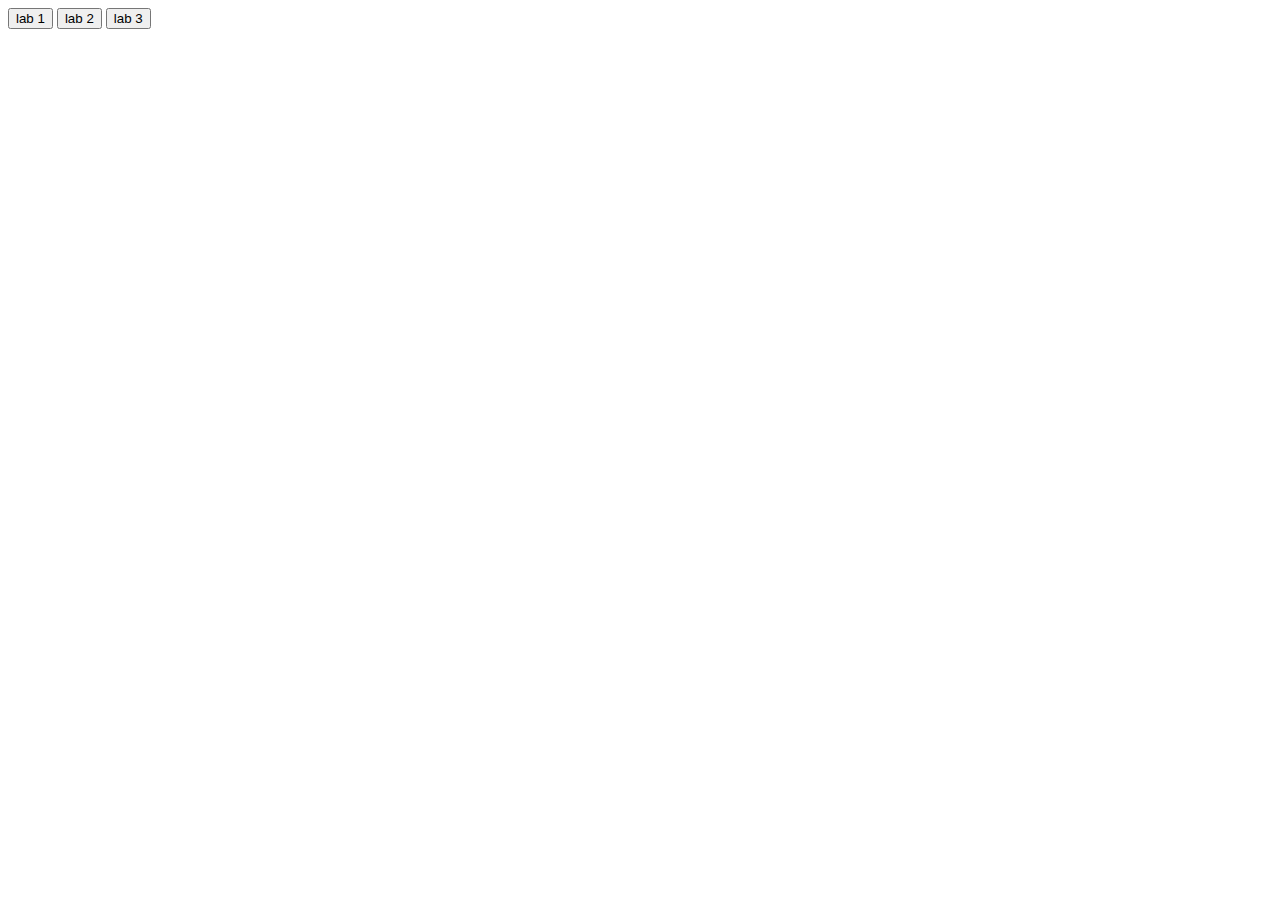
==== index.html @ f3e10487 "ы 3" ====
<!DOCTYPE html>
<html lang="en">

<head>
    <meta charset="UTF-8">
    <meta name="viewport" content="width=device-width, initial-scale=1.0">
    <title>Document</title>
</head>

<body>
    <button>
        lab 1
    </button>
    <button onclick="window.location.replace('https://unknownmusician.github.io/labsJS/02/index.html')">
        lab 2
    </button>
    <button onclick="window.location.replace('https://unknownmusician.github.io/labsJS/03/index.html')">
        lab 3
    </button>
</body>

</html>
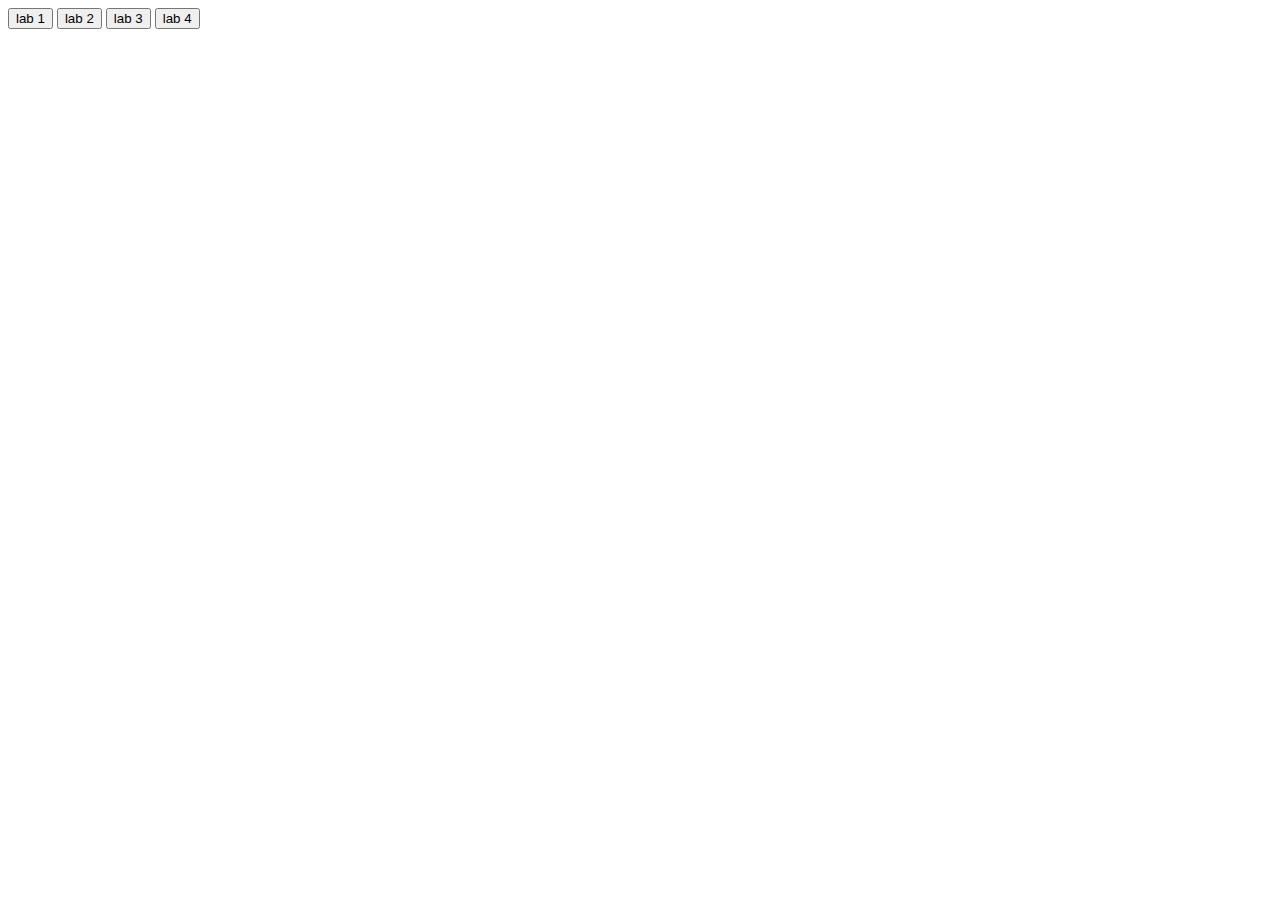
==== commit 747ca164: "add 04" ====
--- a/index.html
+++ b/index.html
@@ -11,11 +11,14 @@
     <button>
         lab 1
     </button>
-    <button onclick="window.location.replace('https://unknownmusician.github.io/labsJS/02/index.html')">
+    <button onclick="window.location.replace('https://unknownmusician.github.io/labsJS/02/')">
         lab 2
     </button>
-    <button onclick="window.location.replace('https://unknownmusician.github.io/labsJS/03/index.html')">
+    <button onclick="window.location.replace('https://unknownmusician.github.io/labsJS/03/')">
         lab 3
+    </button>
+    <button onclick="window.location.replace('https://unknownmusician.github.io/labsJS/04/')">
+        lab 4
     </button>
 </body>
 
